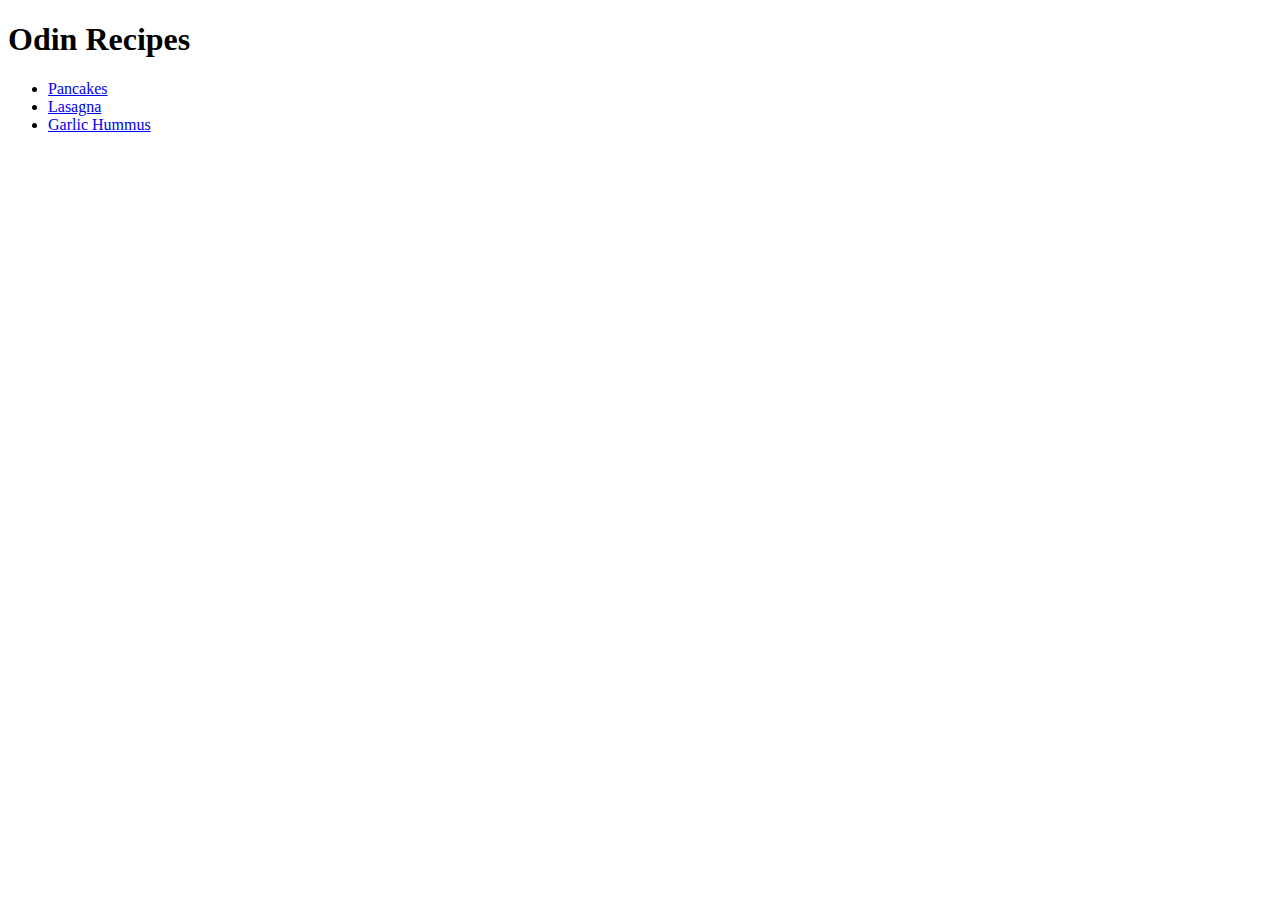
==== index.html @ 59709687 "fix capitalization of index file" ====
<!DOCTYPE HTML>
<html lang="en">

<head>
    <meta charset="UTF-8">
    <meta name="viewport" content="width=device-width, initial-scale=1.0">
    <title>Odin Recipes</title>
</head>

<body>
    <h1>Odin Recipes</h1>
    <ul>
        <li><a href="recipes/pancakes.html">Pancakes</a></li>
        <li><a href="recipes/lasagna.html">Lasagna</a></li>
        <li><a href="recipes/hummus.html">Garlic Hummus</a></li>
    </ul>
</body>

</html>
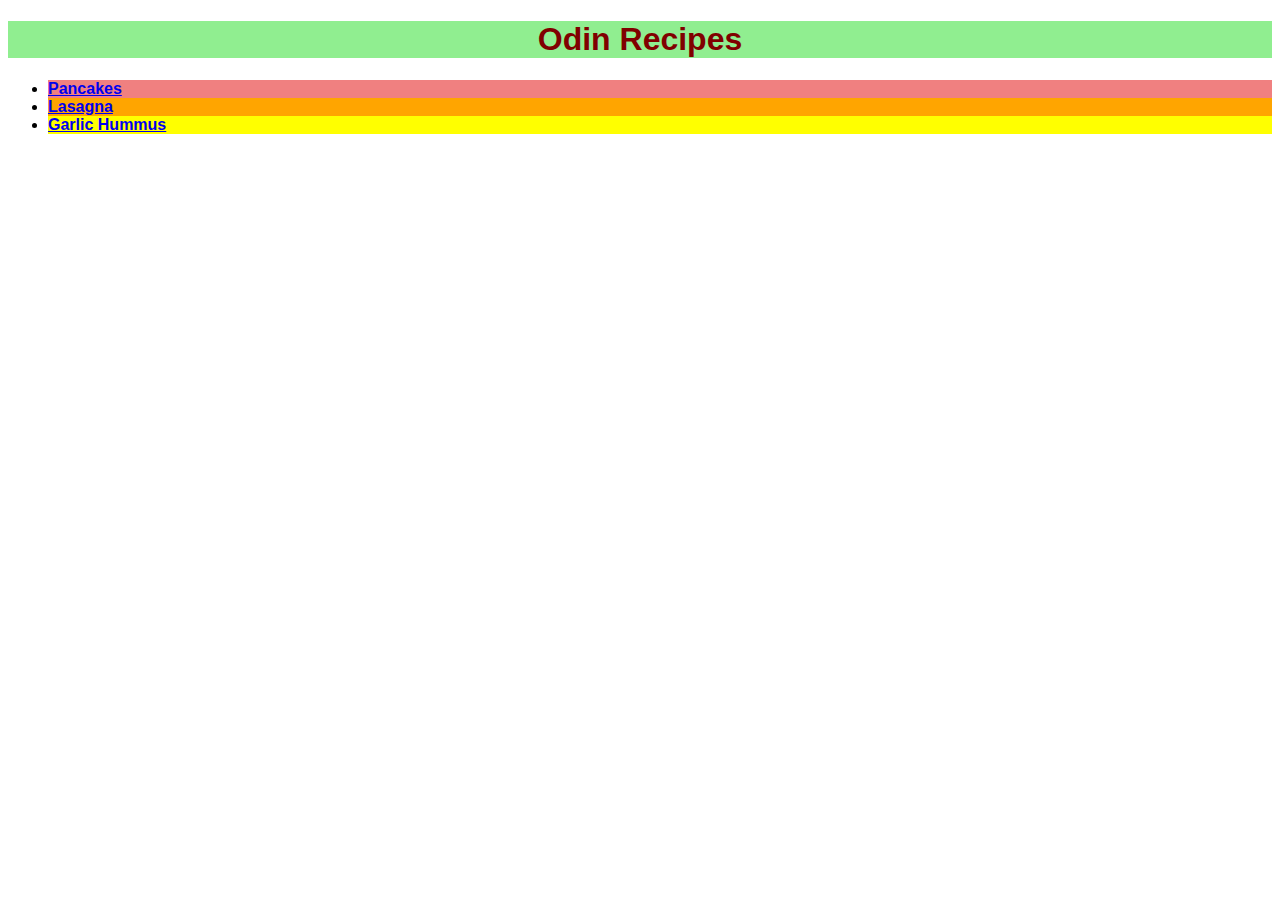
==== commit 0365c73e: "Add practice HTML" ====
--- a/index.html
+++ b/index.html
@@ -2,17 +2,19 @@
 <html lang="en">
 
 <head>
+    <link rel="stylesheet" href="indexstyles.css">
+
     <meta charset="UTF-8">
     <meta name="viewport" content="width=device-width, initial-scale=1.0">
     <title>Odin Recipes</title>
 </head>
 
 <body>
-    <h1>Odin Recipes</h1>
+    <h1 id="header_title">Odin Recipes</h1>
     <ul>
-        <li><a href="recipes/pancakes.html">Pancakes</a></li>
-        <li><a href="recipes/lasagna.html">Lasagna</a></li>
-        <li><a href="recipes/hummus.html">Garlic Hummus</a></li>
+        <li class="pancake"><a href="recipes/pancakes.html">Pancakes</a></li>
+        <li class="lasagna"><a href="recipes/lasagna.html">Lasagna</a></li>
+        <li class="hummus"><a href="recipes/hummus.html">Garlic Hummus</a></li>
     </ul>
 </body>
 
--- a/indexstyles.css
+++ b/indexstyles.css
@@ -0,0 +1,23 @@
+*   {
+    font-family: Arial, Helvetica, sans-serif;
+    font-weight: bold;
+
+}
+
+#header_title {
+    color: maroon;
+    background-color: lightgreen;
+    text-align: center;
+}
+
+.pancake {
+    background-color: lightcoral;
+}
+
+.lasagna {
+    background-color: orange;
+}
+
+.hummus {
+    background-color: yellow;
+}
